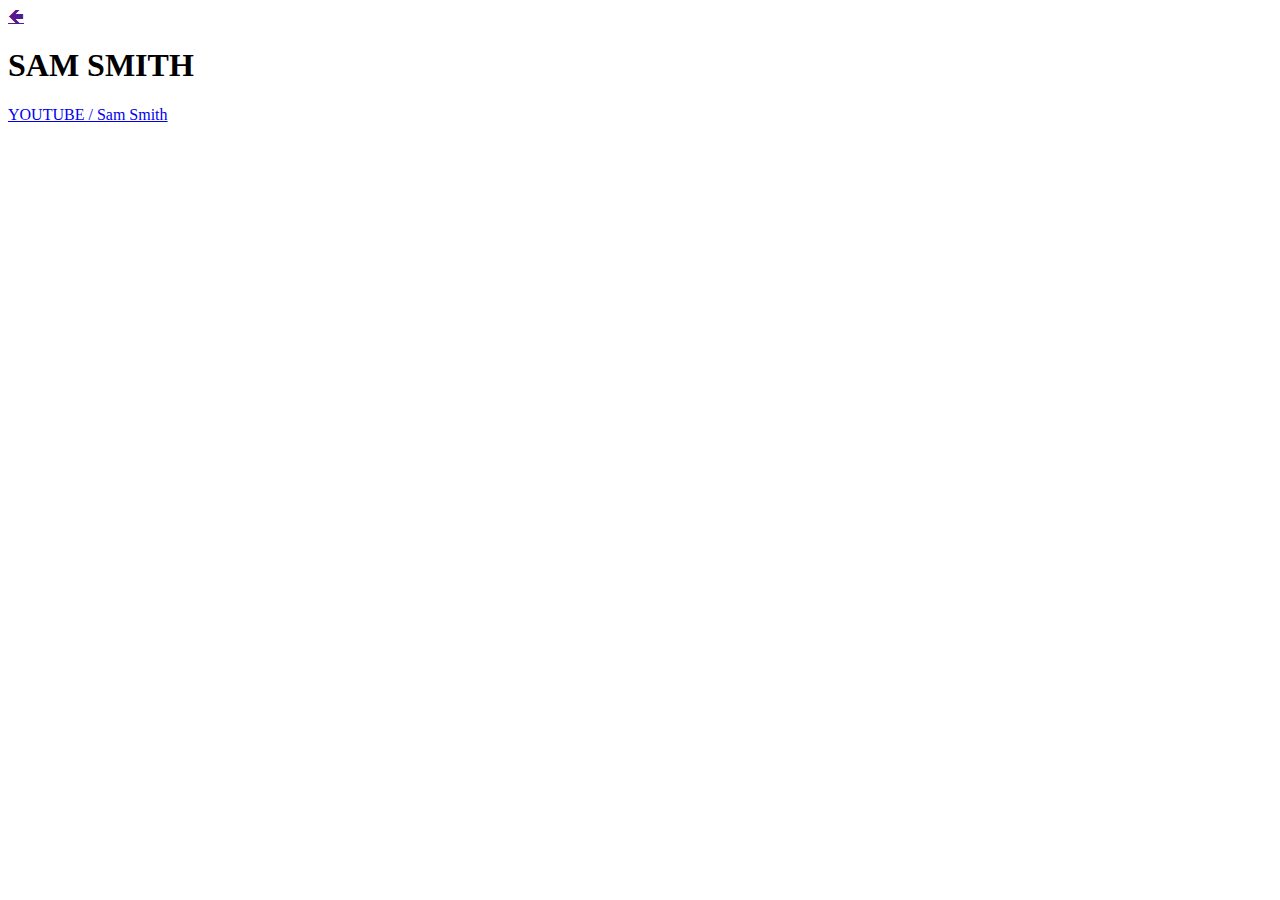
==== index.html @ c54d00a7 "Added Header, main and link" ====
<!DOCTYPE html>
<html lang="en">

<head>
    <link rel="stylesheet" href="Css/singer.css">
    <title>Sam Smith</title>
</head>

<body>
    <main>
        <header>
            <a class="arrow" href="">🡸</a>
            <h1 class="title">SAM SMITH</h1>
            <a target="_blank" class="Profile" href="https://www.youtube.com/@samsmith">YOUTUBE / Sam Smith</a>
        </header>
    </main>
</body>

</html>
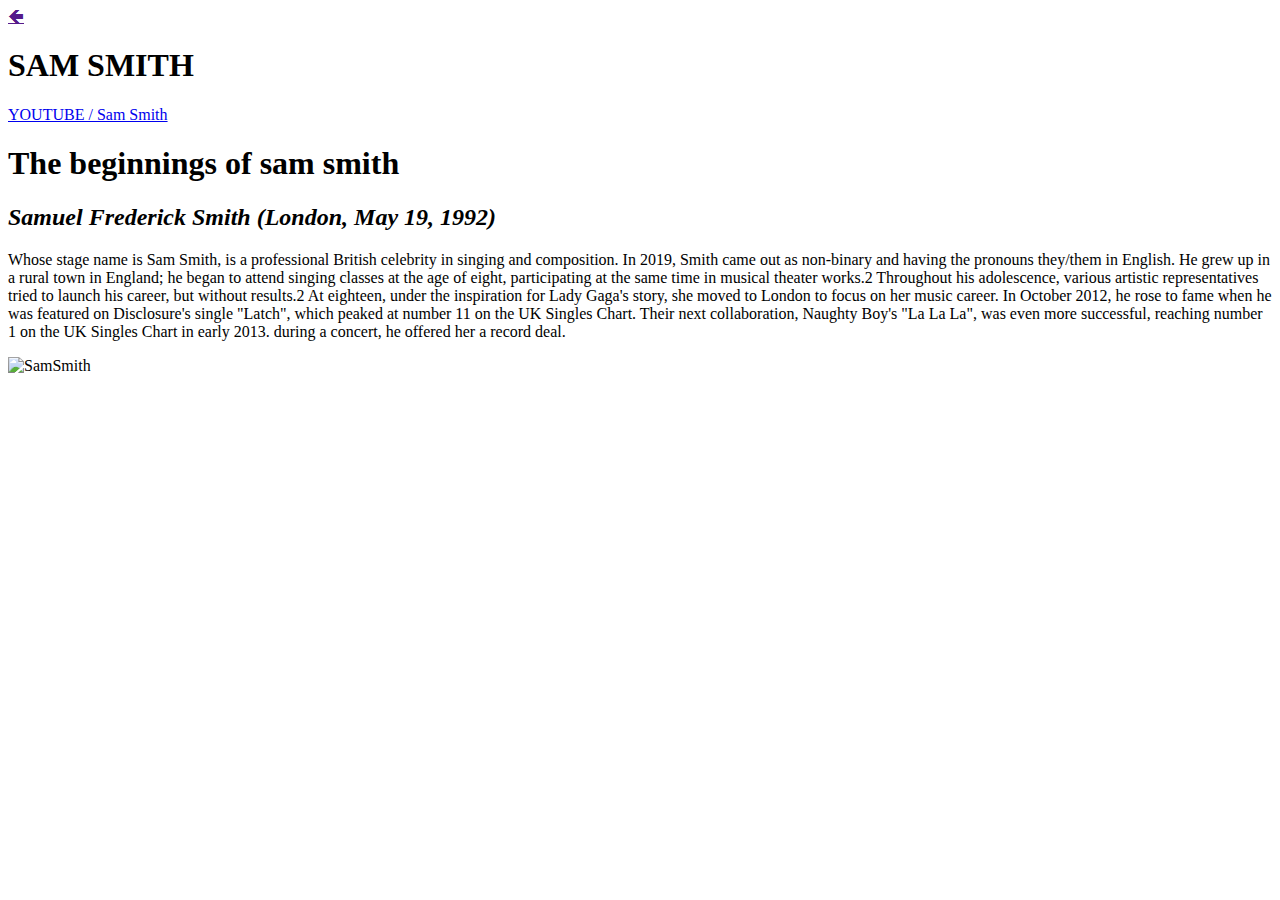
==== commit 86e92d52: "I added information and image" ====
--- a/index.html
+++ b/index.html
@@ -13,7 +13,36 @@
             <h1 class="title">SAM SMITH</h1>
             <a target="_blank" class="Profile" href="https://www.youtube.com/@samsmith">YOUTUBE / Sam Smith</a>
         </header>
-    </main>
+        <div class="line"></div>
+
+        <div class="Titles">
+            <h1>The beginnings of sam smith</h1>
+            <h2> <strong><em>Samuel Frederick Smith (London, May 19, 1992)</em></strong></h2>
+        </div>
+
+        <p class="P1">Whose stage name is Sam Smith, is a professional
+            British celebrity in singing and composition.
+            In 2019, Smith came out as non-binary and having
+            the pronouns they/them in English.
+            He grew up in a rural town in England; he began to
+            attend singing classes at the age of eight, participating
+            at the same time in musical theater works.2 Throughout his
+            adolescence, various artistic representatives tried to launch
+            his career, but without results.2 At eighteen, under the
+            inspiration for Lady Gaga's story, she moved to London to
+            focus on her music career. In October 2012, he rose to fame
+            when he was featured on Disclosure's single "Latch", which
+            peaked at number 11 on the UK Singles Chart. Their
+            next collaboration, Naughty Boy's "La La La", was even
+            more successful, reaching number 1 on the UK Singles Chart
+            in early 2013. during a concert, he offered her a record deal.</p>
+
+        <img class="Sam1"
+            src="https://upload.wikimedia.org/wikipedia/commons/thumb/1/16/Sam_Smith_Lollapalooza_2015-6_cropped.jpg/800px-Sam_Smith_Lollapalooza_2015-6_cropped.jpg"
+            alt="SamSmith" width="250" height="250">
+
+
+            </main>
 </body>
 
 </html>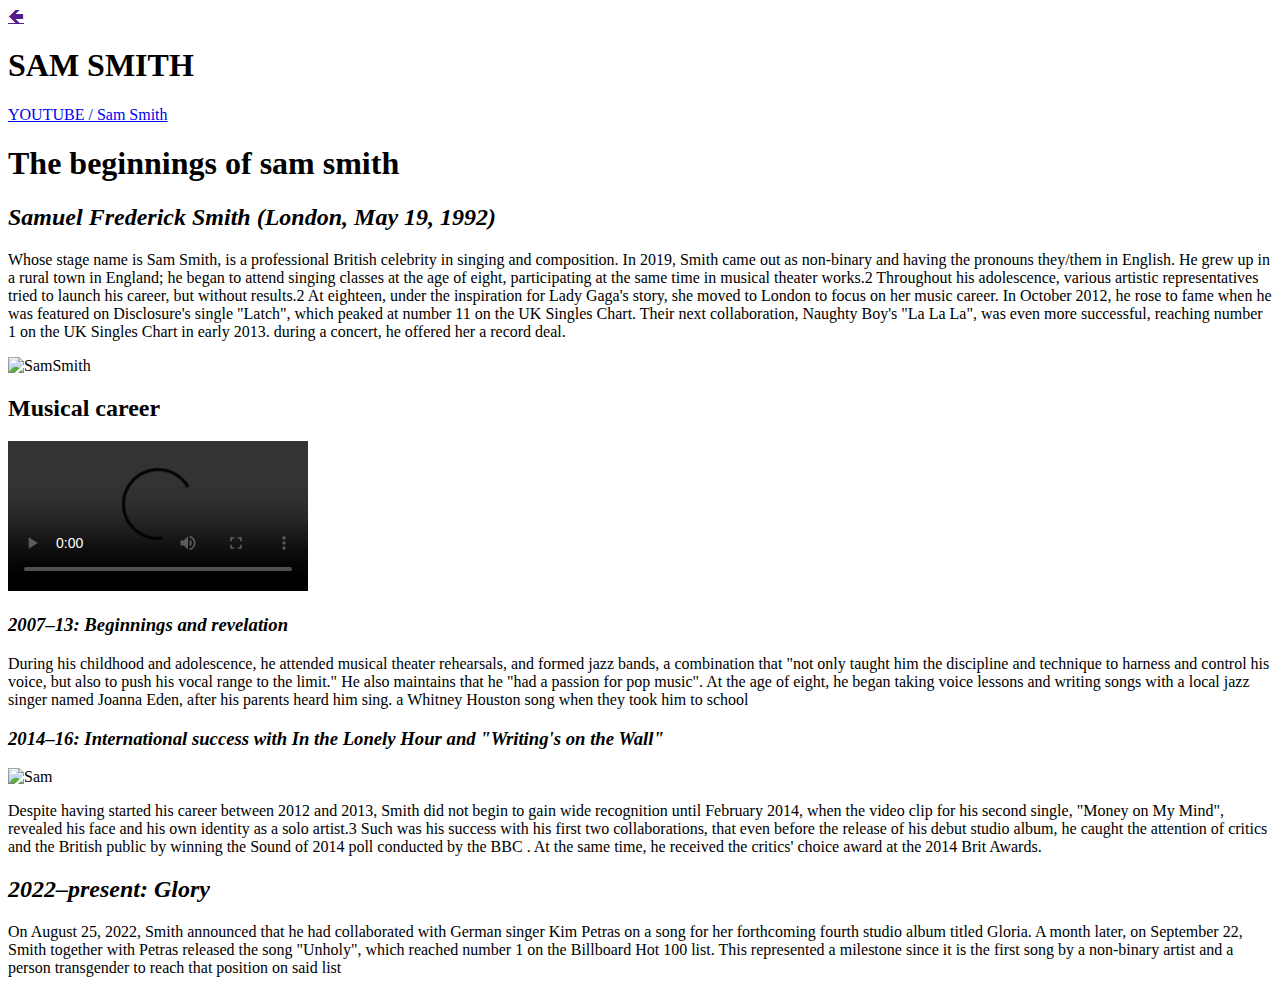
==== commit 933a4758: "I added more information, video and images" ====
--- a/index.html
+++ b/index.html
@@ -42,7 +42,53 @@
             alt="SamSmith" width="250" height="250">
 
 
-            </main>
+        <h2 class="title2">Musical career</h2>
+        <video src="Videos/videoplayback.mp4" controls></video>
+        <div class="line2"></div>
+
+        <section class="section2">
+            <h3> <strong><em>2007–13: Beginnings and revelation</em></strong></h3>
+
+            <p class="txt">During his childhood and adolescence, he attended musical theater rehearsals, and formed jazz
+                bands, a
+                combination that "not only taught him the discipline and technique to harness and control his voice, but
+                also to push his vocal range to the limit." He also maintains that he "had a passion for pop music". At
+                the
+                age of eight, he began taking voice lessons and writing songs with a local jazz singer named Joanna
+                Eden,
+                after his parents heard him sing. a Whitney Houston song when they took him to school</p>
+        </section>
+
+        <h3 class="Sam2"><strong><em>2014–16: International success with In the Lonely Hour and "Writing's on the
+                    Wall"</em></strong>
+        </h3>
+        <img class="imgSam2"
+            src="https://upload.wikimedia.org/wikipedia/commons/thumb/7/7e/20150319174535%21Sam_Smith_%28Oct.jpg/800px-20150319174535%21Sam_Smith_%28Oct.jpg"
+            alt="Sam" height="340" width="300">
+        <p class="txtSam2">Despite having started his career between 2012
+            and 2013, Smith did not begin to gain wide recognition
+            until February 2014, when the video clip for his second
+            single, "Money on My Mind", revealed his face and his own
+            identity as a solo artist.3 Such was his success with his
+            first two collaborations, that even before the release of
+            his debut studio album, he caught the attention of critics
+            and the British public by winning the Sound of 2014 poll
+            conducted by the BBC . At the same time, he received the
+            critics' choice award at the 2014 Brit Awards.</p>
+
+        <section class="Sam3">
+            <h2><strong><em>2022–present: Glory</em></strong></h2>
+            <p>On August 25, 2022, Smith announced that he had
+                collaborated with German singer Kim Petras on a
+                song for her forthcoming fourth studio album titled
+                Gloria. A month later, on September 22, Smith together
+                with Petras released the song "Unholy", which reached
+                number 1 on the Billboard Hot 100 list. This represented
+                a milestone since it is the first song by a non-binary
+                artist and a person transgender to reach that position
+                on said list</p>
+        </section>
+    </main>
 </body>
 
 </html>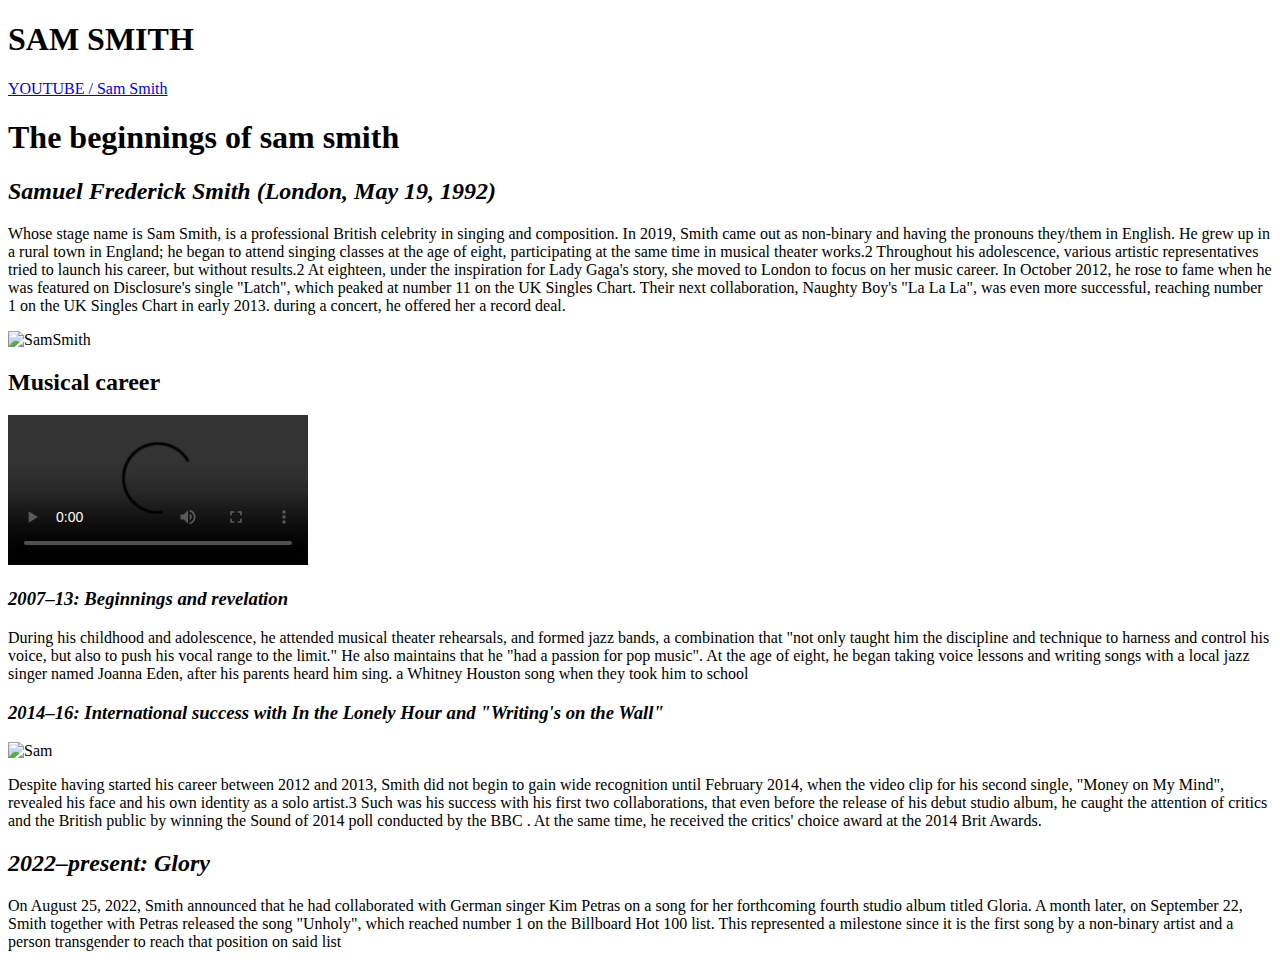
==== commit a59f75d9: "I aded video file" ====
--- a/index.html
+++ b/index.html
@@ -9,7 +9,6 @@
 <body>
     <main>
         <header>
-            <a class="arrow" href="">🡸</a>
             <h1 class="title">SAM SMITH</h1>
             <a target="_blank" class="Profile" href="https://www.youtube.com/@samsmith">YOUTUBE / Sam Smith</a>
         </header>
@@ -43,7 +42,7 @@
 
 
         <h2 class="title2">Musical career</h2>
-        <video src="Videos/videoplayback.mp4" controls></video>
+        <video src="VIDEO/videoplayback (2).mp4" controls></video>
         <div class="line2"></div>
 
         <section class="section2">
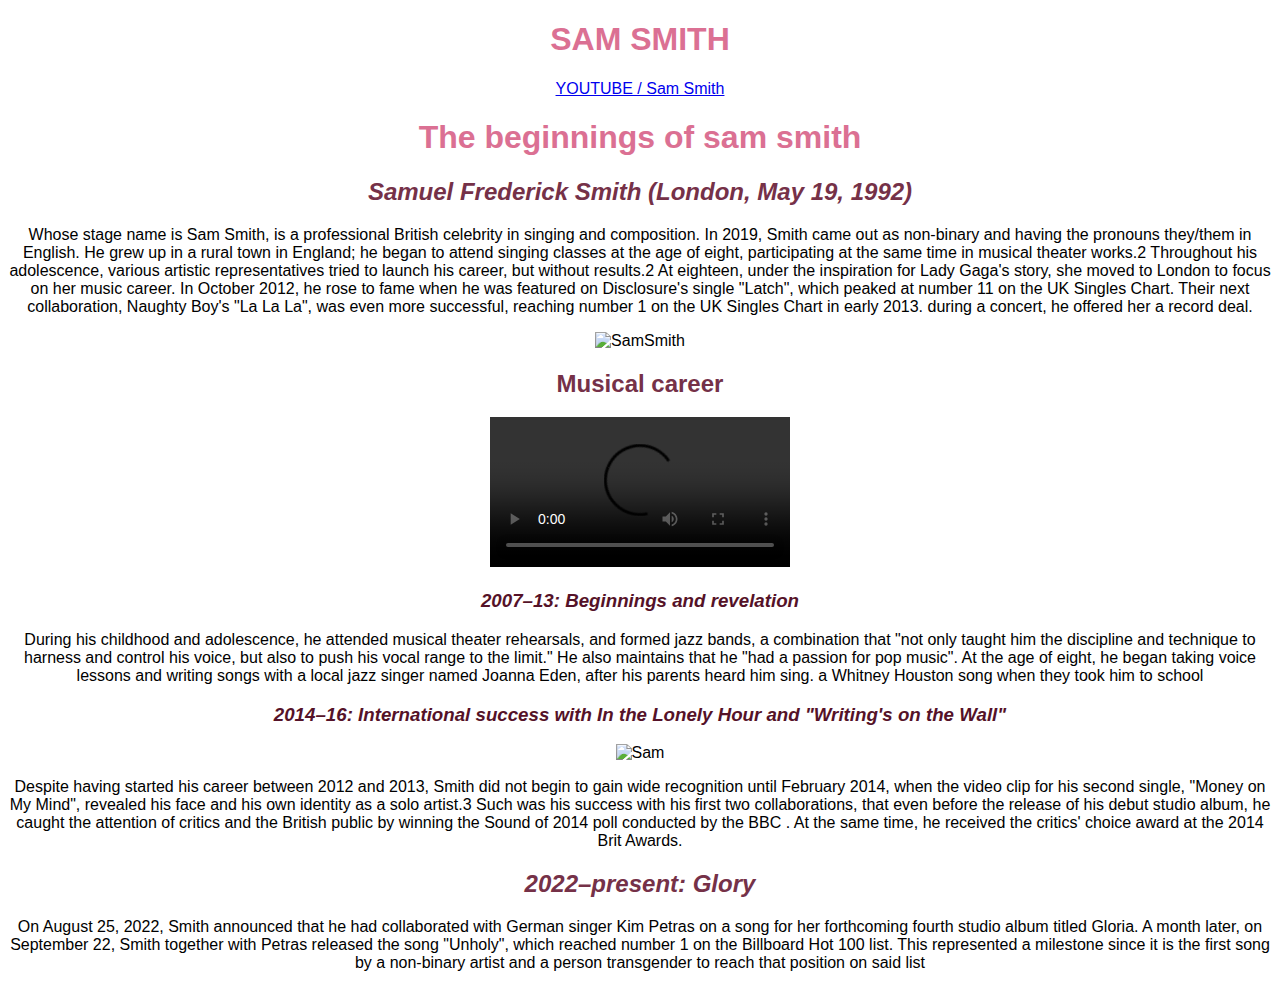
==== commit 5090a3ec: "I added video file" ====
--- a/index.html
+++ b/index.html
@@ -2,7 +2,7 @@
 <html lang="en">
 
 <head>
-    <link rel="stylesheet" href="Css/singer.css">
+    <link rel="stylesheet" href="index.css">
     <title>Sam Smith</title>
 </head>
 
--- a/index.css
+++ b/index.css
@@ -0,0 +1,16 @@
+body{
+    text-align: center;
+    font-family: Arial, Helvetica, sans-serif;
+}
+
+h1{
+    color: palevioletred;
+}
+
+h2{
+    color: rgb(117, 49, 72);
+}
+
+h3{
+    color: rgb(85, 18, 40);
+}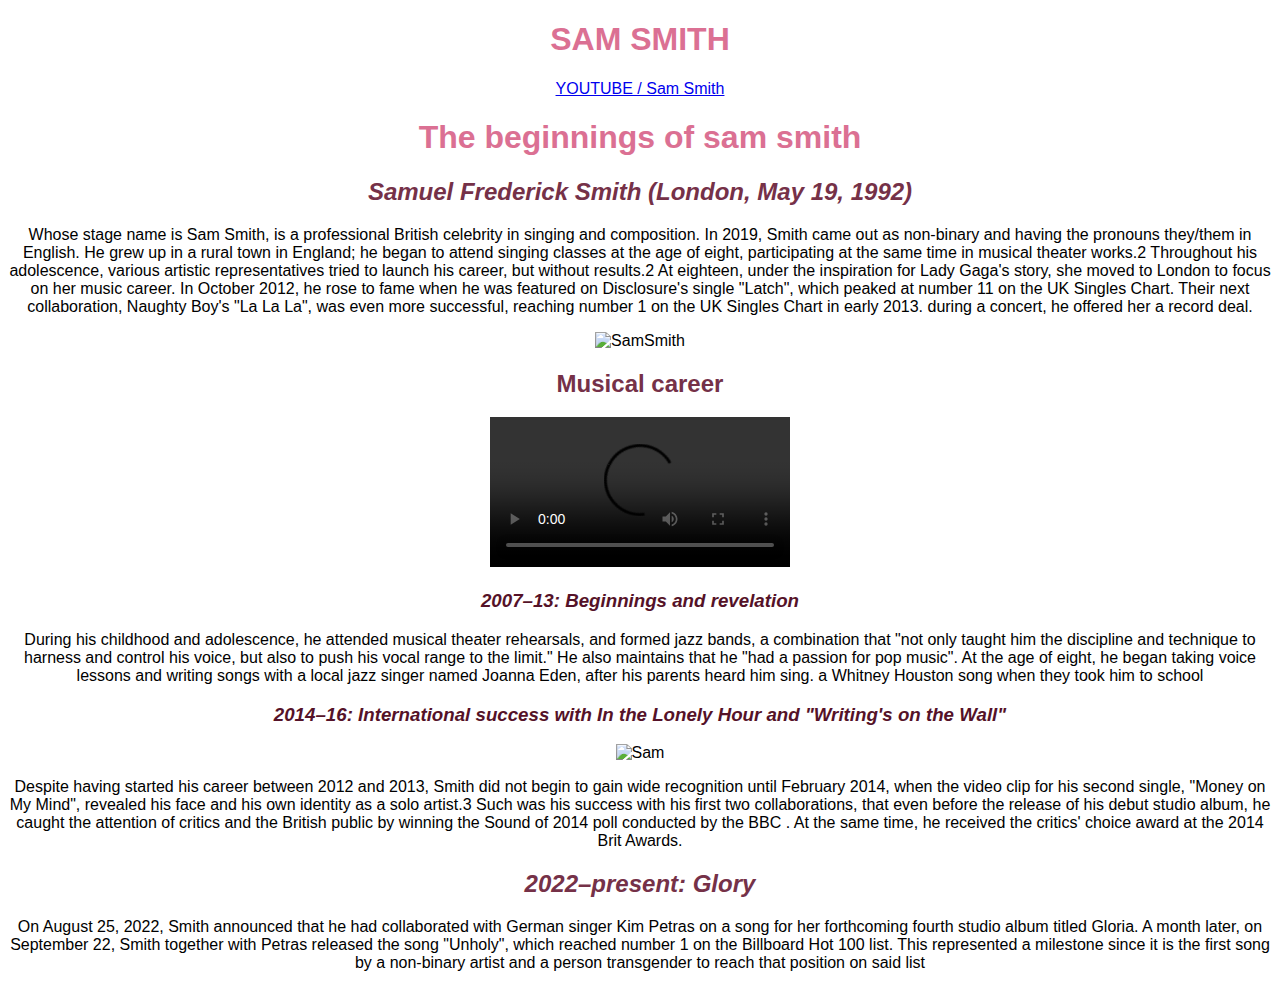
==== commit 876c0a5e: "I added Css file" ====
--- a/index.html
+++ b/index.html
@@ -3,7 +3,7 @@
 
 <head>
     <link rel="stylesheet" href="index.css">
-    <title>Sam Smith</title>
+    <title>SamSmith</title>
 </head>
 
 <body>
